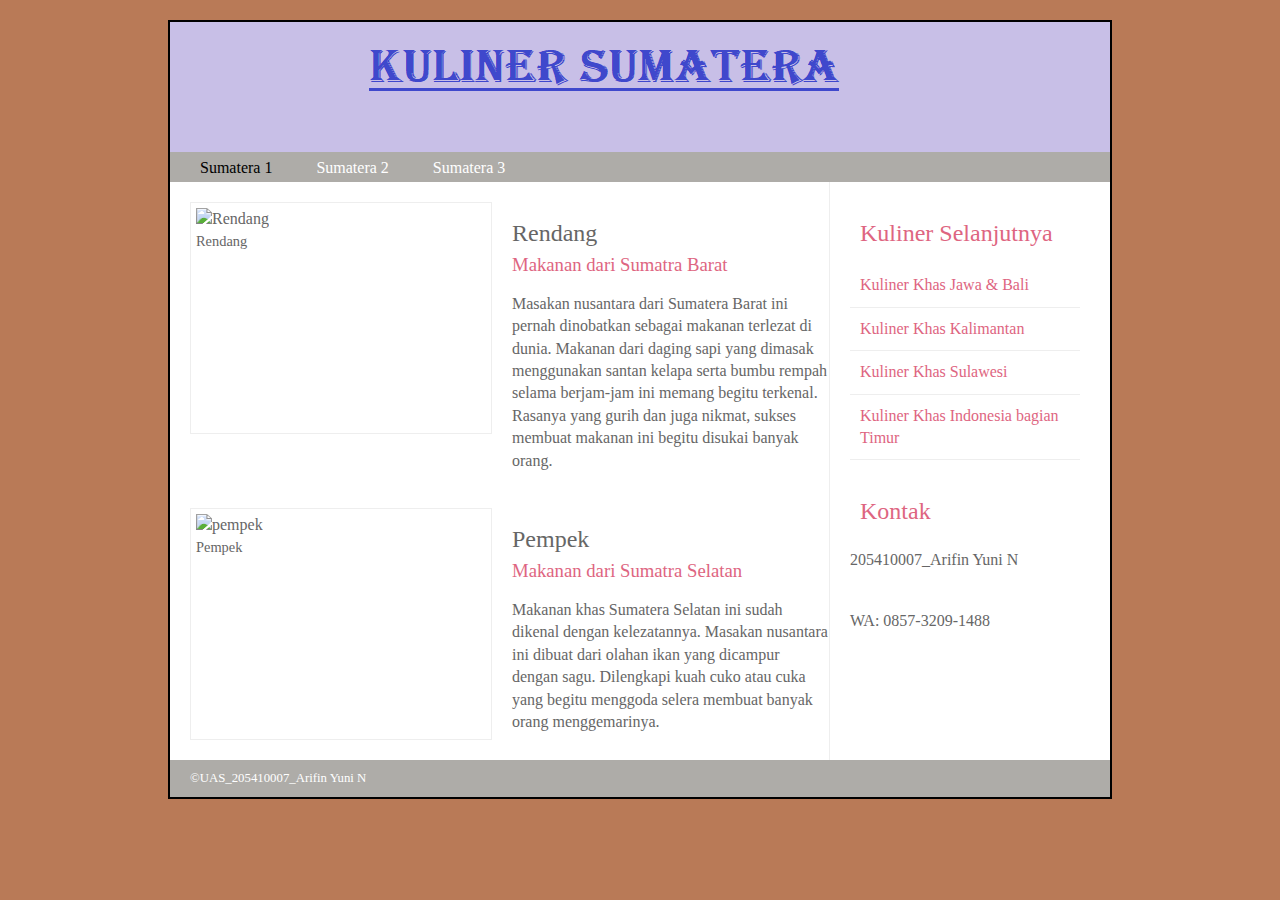
==== index.html @ 2af5df67 "Add files via upload" ====
<!DOCTYPE html>
<html>

<head>
    <title>Kuliner Khas Sumatera</title>
    <link rel="stylesheet" type="text/css" href="style.css">
</head>

<body>
    <div class="wrapper">
        <header>
            <h1>Warung Tegal</h1>
            <nav>
                <ul>
                    <li><a href="" class="current">Sumatera 1</a></li>
                    <li><a href="sumatera2.html">Sumatera 2</a></li>
                    <li><a href="sumatera3.html">Sumatera 3</a></li>
                </ul>
            </nav>
        </header>
        <section class="utama">
            <article>
                <figure>
                    <img src="images/rendang.jpg" alt="Rendang" />
                    <figcaption>Rendang</figcaption>
                </figure>
                <hgroup>
                    <h2>Rendang</h2>
                    <h3>Makanan dari Sumatra Barat</h3>
                </hgroup>
                <p>Masakan nusantara dari Sumatera Barat ini pernah dinobatkan sebagai makanan terlezat di dunia.
                    Makanan dari daging sapi yang dimasak menggunakan santan kelapa serta bumbu rempah selama berjam-jam
                    ini memang begitu terkenal. Rasanya yang gurih dan juga nikmat, sukses membuat makanan ini begitu
                    disukai banyak orang.</p>
            </article>
            <article>
                <figure>
                    <img src="images/pempek.jpg" alt="pempek" />
                    <figcaption>Pempek</figcaption>
                </figure>
                <hgroup>
                    <h2>Pempek</h2>
                    <h3>Makanan dari Sumatra Selatan</h3>
                </hgroup>
                <p>Makanan khas Sumatera Selatan ini sudah dikenal dengan kelezatannya. Masakan nusantara ini dibuat
                    dari olahan ikan yang dicampur dengan sagu. Dilengkapi kuah cuko atau cuka yang begitu menggoda
                    selera membuat banyak orang menggemarinya.</p>
            </article>
        </section>
        <aside>
            <section class="popular-recipes">
                <h2>Kuliner Selanjutnya</h2>
                <a href="">Kuliner Khas Jawa & Bali</a>
                <a href="">Kuliner Khas Kalimantan</a>
                <a href="">Kuliner Khas Sulawesi</a>
                <a href="">Kuliner Khas Indonesia bagian Timur</a>
            </section>
            <section class="contact-details">
                <h2>Kontak</h2>
                <p>205410007_Arifin Yuni N</p></br>
                WA: 0857-3209-1488
            </section>
        </aside>
        <footer>
            &copy;UAS_205410007_Arifin Yuni N
        </footer>
    </div>
</body>

</html>
---- style.css ----
header,
section,
footer,
aside,
nav,
article,
figure,
figcaption {
    display: block;
}

body {
    color: #666666;
    background-color: #f9f8f6;
    background-image: url("latar.jpg");
    background-position: center;
    font-family: Georgia, Times, serif;
    line-height: 1.4em;
    margin: 0px;
}

.wrapper {
    width: 940px;
    margin: 20px auto 20px auto;
    border: 2px solid #000;
    background-color: #ffffff;
}

header {
    height: 160px;
    background-image: url(header3.png);
}

h1 {
    text-indent: -9999px;
    width: 940px;
    height: 130px;
    margin: 0px;
}

nav,
footer {
    clear: both;
    color: #ffffff;
    background-color: #aeaca8;
    height: 30px;
}

nav ul {
    margin: 0px;
    padding: 5px 0px 5px 30px;
}

nav li {
    display: inline;
    margin-right: 40px;
}

nav li a {
    color: #ffffff;
}

nav li a:hover,
nav li a.current {
    color: #000000;
}

section.utama {
    float: left;
    width: 659px;
    border-right: 1px solid #eeeeee;
}

article {
    clear: both;
    overflow: auto;
    width: 100%;
}

hgroup {
    margin-top: 40px;
}

figure {
    float: left;
    width: 290px;
    height: 220px;
    padding: 5px;
    margin: 20px;
    border: 1px solid #eeeeee;
}

figcaption {
    font-size: 90%;
    text-align: left;
}

aside {
    width: 230px;
    float: left;
    padding: 0px 0px 0px 20px;
}

aside section a {
    display: block;
    padding: 10px;
    border-bottom: 1px solid #eeeeee;
}

aside section a:hover {
    color: #de6581;
    background-color: #efefef;
}

a {
    color: #de6581;
    text-decoration: none;
}

h1,
h2,
h3 {
    font-weight: normal;
}

h2 {
    margin: 10px;
    padding: 0px;
}

h3 {
    margin: 0px 0px 10px 0px;
    color: #de6581;
}

aside h2 {
    padding: 30px 0px 10px 0px;
    color: #de6581;
}

footer {
    font-size: 80%;
    padding: 7px 0px 0px 20px;
}
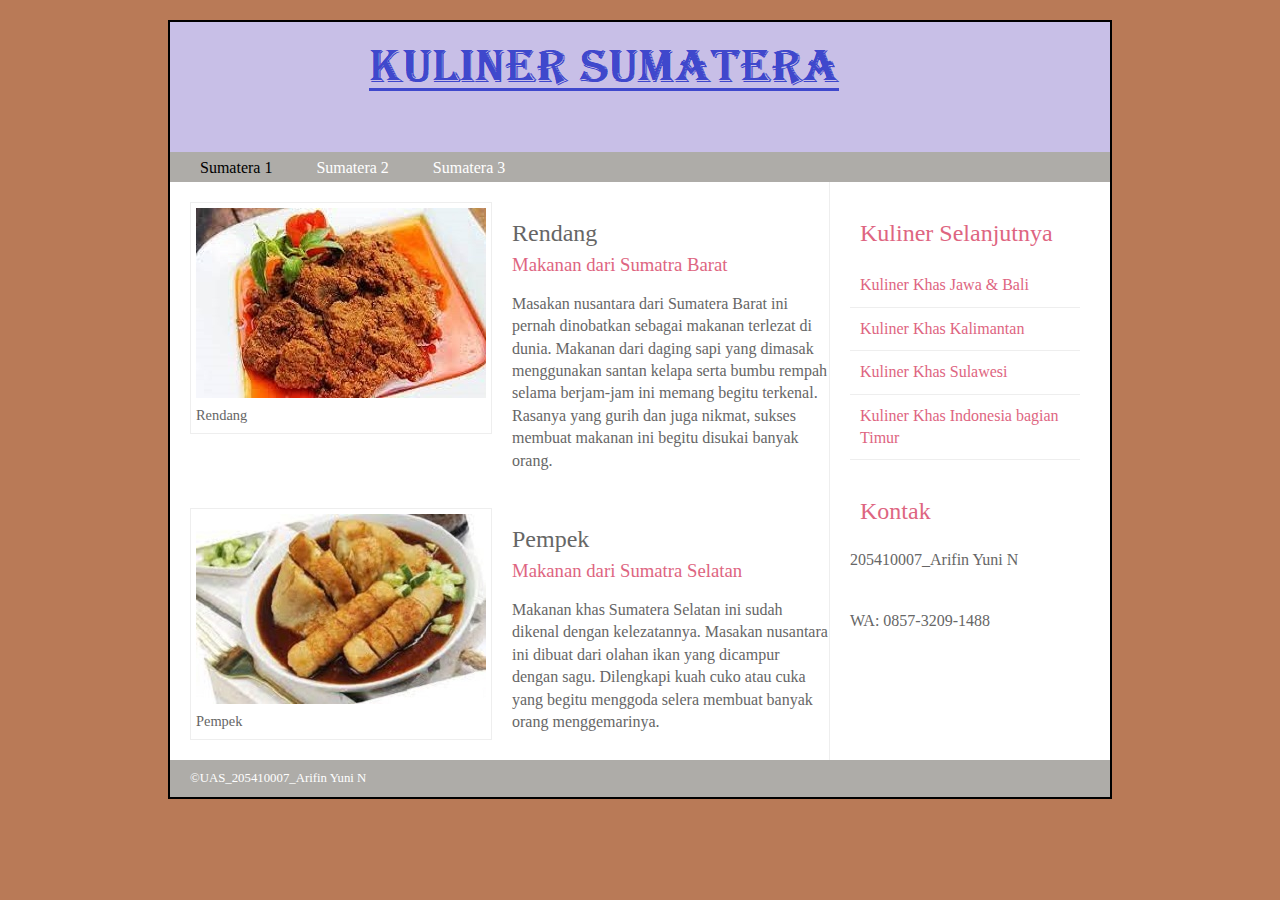
==== commit dfd18080: "Update index.html" ====
--- a/index.html
+++ b/index.html
@@ -21,7 +21,7 @@
         <section class="utama">
             <article>
                 <figure>
-                    <img src="images/rendang.jpg" alt="Rendang" />
+                    <img src="rendang.jpg" alt="Rendang" />
                     <figcaption>Rendang</figcaption>
                 </figure>
                 <hgroup>
@@ -35,7 +35,7 @@
             </article>
             <article>
                 <figure>
-                    <img src="images/pempek.jpg" alt="pempek" />
+                    <img src="pempek.jpg" alt="pempek" />
                     <figcaption>Pempek</figcaption>
                 </figure>
                 <hgroup>
@@ -67,4 +67,4 @@
     </div>
 </body>
 
-</html>+</html>
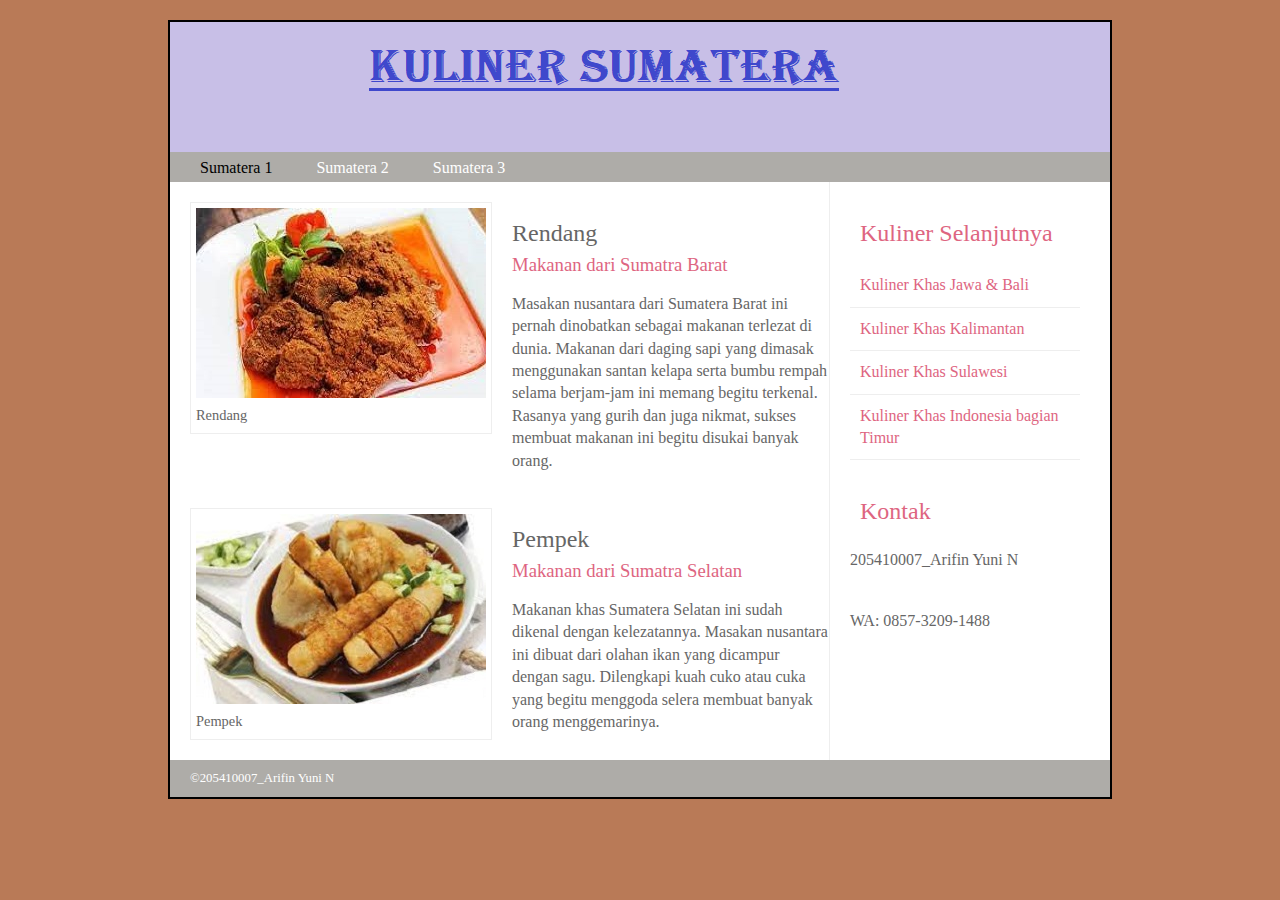
==== commit fa554a20: "Update index.html" ====
--- a/index.html
+++ b/index.html
@@ -62,7 +62,7 @@
             </section>
         </aside>
         <footer>
-            &copy;UAS_205410007_Arifin Yuni N
+            &copy;205410007_Arifin Yuni N
         </footer>
     </div>
 </body>
